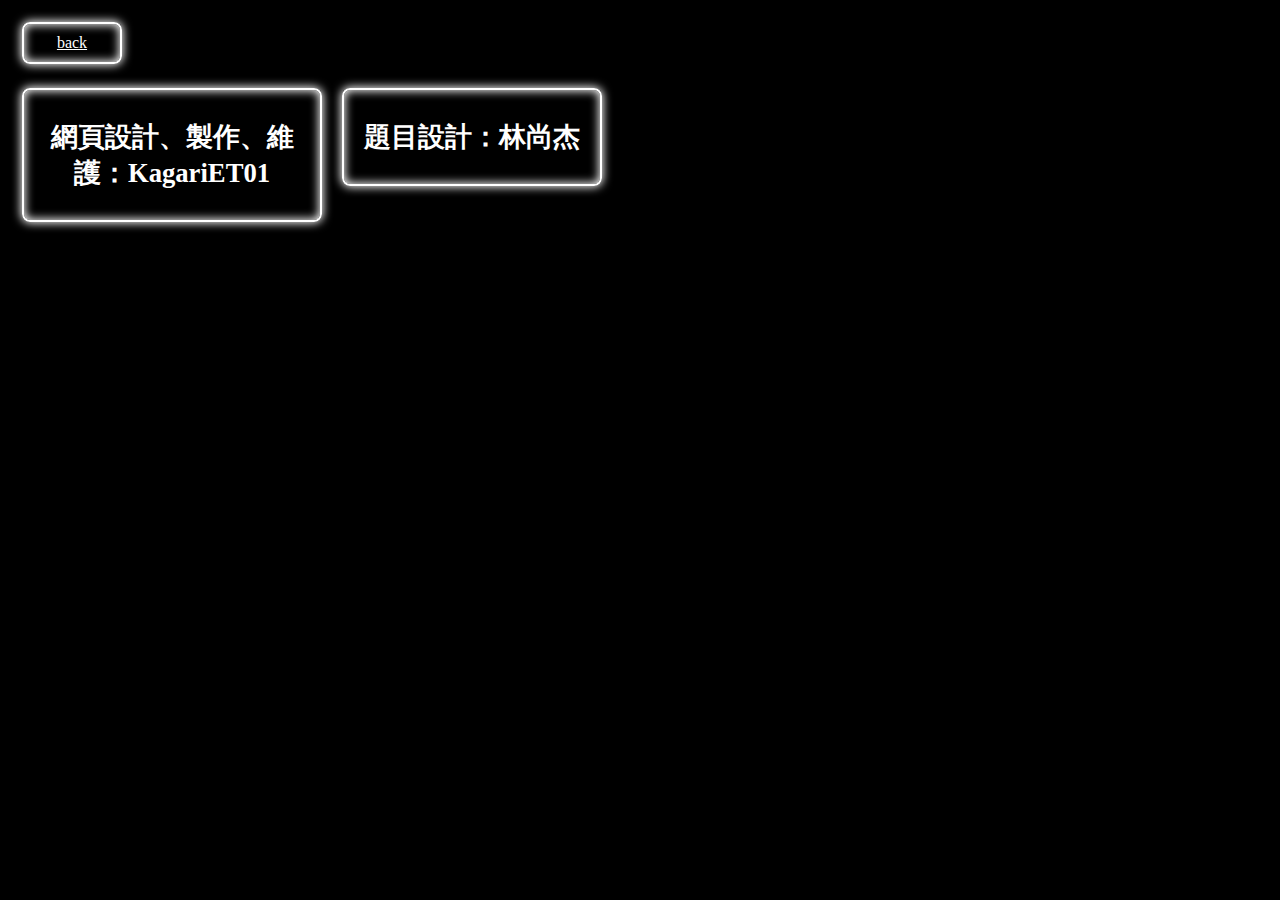
==== about/index.html @ 5396c523 "a" ====
<!DOCTYPE html>
<html>
	<head>
		<title>裙不自禁 - 關於</title>
		<link rel="icon" type="image/x-icon" href="./favicon.ico">
		<link rel="stylesheet" href="./style.css">
	</head>
	<body>
		<header>
			<a class="box" href="../" style="width: 100px;text-align: center;">back</a>
		</header>
		<main>
			<div class="box outside_content">
				<button onclick="show('KagariET01');"><h1>網頁設計、製作、維護：KagariET01</h1></button>
				<div id="KagariET01" class="hide content">
					<p>
						<ul>
							<li>姓名：蔡奕章</li>
							<li>身份：板中資訊社 社長</li>
							<li>負責工作：網頁設計、製作、維護</li>
						</ul>
						你好，我是KagariET01，請多指教<br>
						<a href="https://kagariet01.github.io/about">我的個人網頁</a><br>
						小ㄌㄌ真的超可愛，我好喜歡<br>
						<img src="https://avatars.githubusercontent.com/u/66681962" style="width: -webkit-fill-available;">
					</p>
				</div>
			</div>
			<div class="box outside_content">
				<button onclick="show('林尚杰');"><h1>題目設計：林尚杰</h1></button>
				<div id="林尚杰" class="hide content">
					<p>
						<ul>
							<li>姓名：林尚杰</li>
							<li>身份：板中學生會 副學權長</li>
							<li>負責工作：題目設計</li>
						</ul>
					</p>
				</div>
			</div>
		</main>

		<script src="./script.js"></script>
	</body>
</html>
---- about/style.css ----
html{
	width: 100%;
	height: 100%;
}

body{
	width: 100%;
	height: 100%;
	margin: 0;
	overflow: auto;
	background-color: #000;
	padding:8px;
}

*{
	box-sizing: border-box;
	--shadow_len: 10px;
	--box_color: #fff;
	color:#fff;
	transition: height 1s cubic-bezier(.2, .8, .2, .8);
	font-family: "Microsoft JhengHei";
}

.box{
	padding: var(--shadow_len);
	margin: var(--shadow_len);
	box-shadow:
		0 0 var(--shadow_len) 1px var(--box_color),
		inset 0 0 var(--shadow_len) 1px var(--box_color);
	border-radius: 8px;
	border: var(--box_color) 2px solid;
}

div{
	width: auto;
	height: auto;
}

header{
	width: auto;
	height: auto;
	display: flex;
	margin: .25em;
}

main{
	margin: 0.25em;
	width: revert;
	display: flex;
	flex-direction: row;
	align-items: flex-start;
	flex-wrap: wrap;
}

button{
	background-color: none;
	background:none;
	border: none;
	width: -webkit-fill-available;
}

.content{
	height: 500px;
	overflow: auto;
}


.content.hide{
	height: 0;
}

.outside_content{
	max-width: 300px;
}
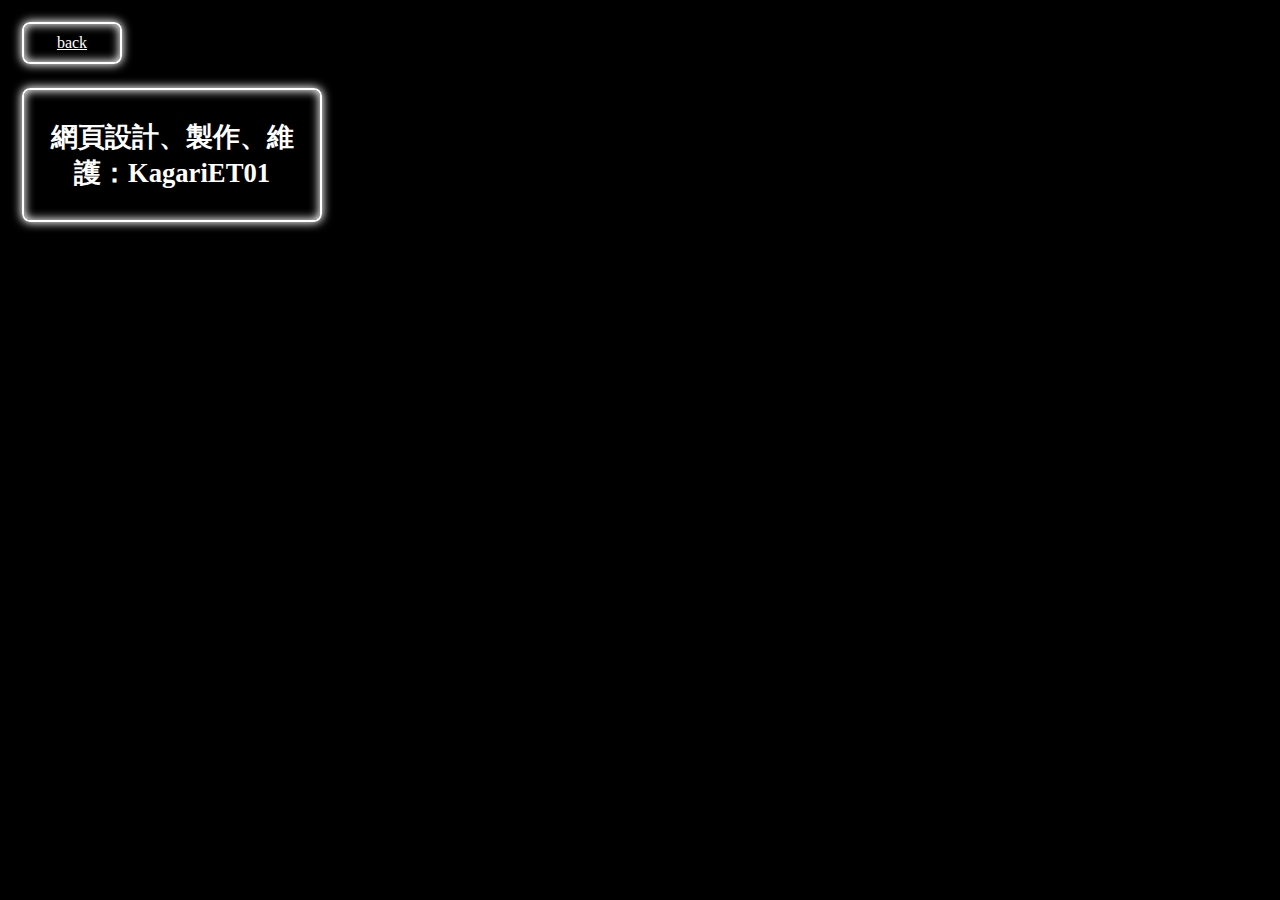
==== commit 60468217: "Update index.html" ====
--- a/about/index.html
+++ b/about/index.html
@@ -26,7 +26,7 @@
 					</p>
 				</div>
 			</div>
-			<div class="box outside_content">
+			<!--<div class="box outside_content">
 				<button onclick="show('林尚杰');"><h1>題目設計：林尚杰</h1></button>
 				<div id="林尚杰" class="hide content">
 					<p>
@@ -37,7 +37,7 @@
 						</ul>
 					</p>
 				</div>
-			</div>
+			</div>-->
 		</main>
 
 		<script src="./script.js"></script>
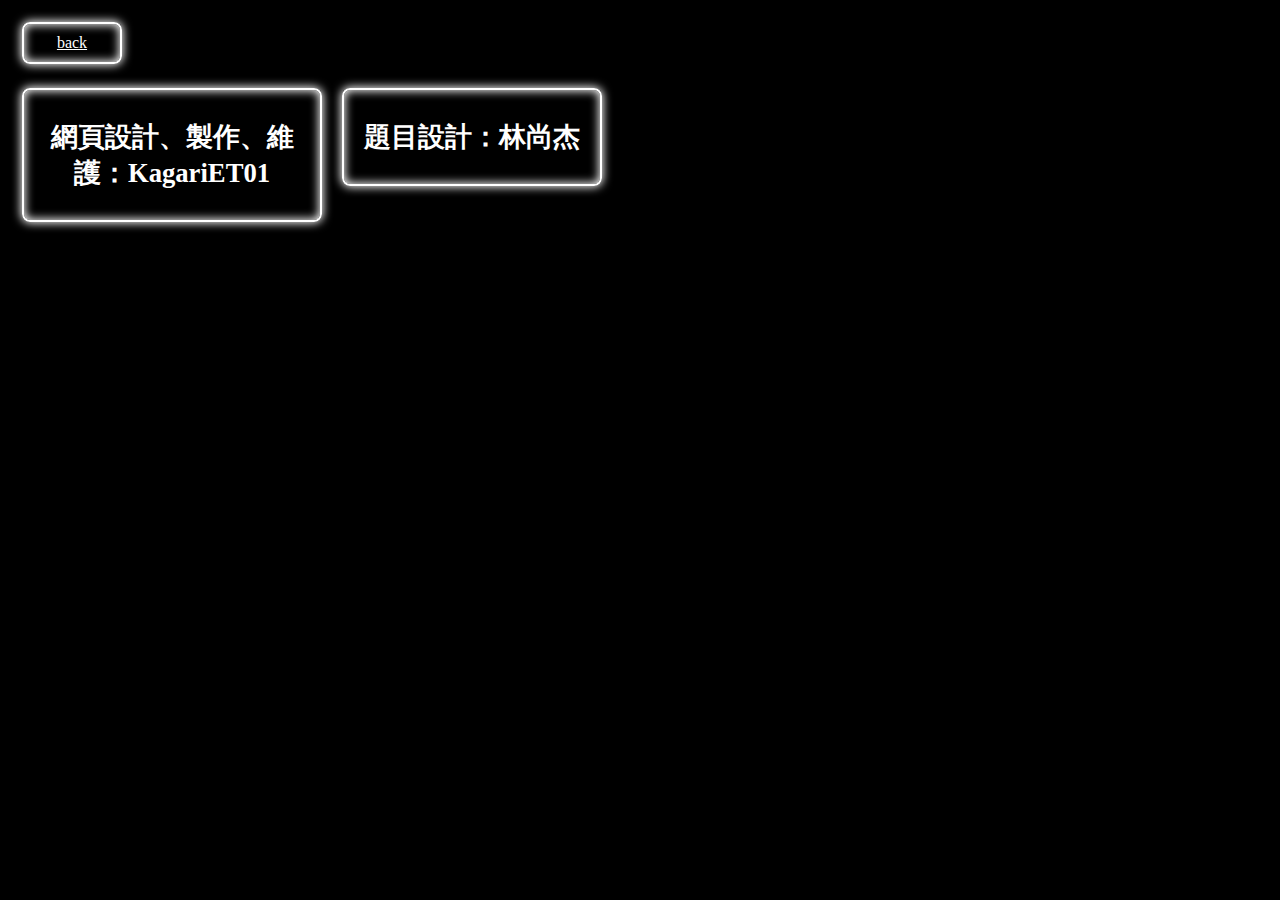
==== commit 5cc616aa: "a" ====
--- a/about/index.html
+++ b/about/index.html
@@ -1,45 +1 @@
-<!DOCTYPE html>
-<html>
-	<head>
-		<title>裙不自禁 - 關於</title>
-		<link rel="icon" type="image/x-icon" href="./favicon.ico">
-		<link rel="stylesheet" href="./style.css">
-	</head>
-	<body>
-		<header>
-			<a class="box" href="../" style="width: 100px;text-align: center;">back</a>
-		</header>
-		<main>
-			<div class="box outside_content">
-				<button onclick="show('KagariET01');"><h1>網頁設計、製作、維護：KagariET01</h1></button>
-				<div id="KagariET01" class="hide content">
-					<p>
-						<ul>
-							<li>姓名：蔡奕章</li>
-							<li>身份：板中資訊社 社長</li>
-							<li>負責工作：網頁設計、製作、維護</li>
-						</ul>
-						你好，我是KagariET01，請多指教<br>
-						<a href="https://kagariet01.github.io/about">我的個人網頁</a><br>
-						小ㄌㄌ真的超可愛，我好喜歡<br>
-						<img src="https://avatars.githubusercontent.com/u/66681962" style="width: -webkit-fill-available;">
-					</p>
-				</div>
-			</div>
-			<!--<div class="box outside_content">
-				<button onclick="show('林尚杰');"><h1>題目設計：林尚杰</h1></button>
-				<div id="林尚杰" class="hide content">
-					<p>
-						<ul>
-							<li>姓名：林尚杰</li>
-							<li>身份：板中學生會 副學權長</li>
-							<li>負責工作：題目設計</li>
-						</ul>
-					</p>
-				</div>
-			</div>-->
-		</main>
-
-		<script src="./script.js"></script>
-	</body>
-</html>+<!DOCTYPE html><html><head><meta name="viewport" content="width=device-width, initial-scale=1.0"><title>裙不自禁 - 關於</title><link rel="icon" type="image/x-icon" href="./favicon.ico"><link rel="stylesheet" href="./style.css"></head><body><header><a class="box" href="../" style="width: 100px;text-align: center;">back</a></header><main><div class="box outside_content"><button onclick="show('KagariET01');"><h1>網頁設計、製作、維護：KagariET01</h1></button><div id="KagariET01" class="hide content"><p><ul><li>姓名：蔡奕章</li><li>身份：板中資訊社 社長</li><li>負責工作：網頁設計、製作、維護</li></ul>你好，我是KagariET01，請多指教<br><a href="https://kagariet01.github.io/about">我的個人網頁</a><br>小ㄌㄌ真的超可愛，我好喜歡<br><img src="https://avatars.githubusercontent.com/u/66681962" style="width: -webkit-fill-available;"></p></div></div><div class="box outside_content"><button onclick="show('林尚杰');"><h1>題目設計：林尚杰</h1></button><div id="林尚杰" class="hide content"><p><ul><li>姓名：林尚杰</li><li>身份：板中學生會 副學權長</li><li>負責工作：題目設計</li></ul></p></div></div></main><script src="./script.js"></script></body></html>--- a/about/style.css
+++ b/about/style.css
@@ -1,74 +1 @@
-html{
-	width: 100%;
-	height: 100%;
-}
-
-body{
-	width: 100%;
-	height: 100%;
-	margin: 0;
-	overflow: auto;
-	background-color: #000;
-	padding:8px;
-}
-
-*{
-	box-sizing: border-box;
-	--shadow_len: 10px;
-	--box_color: #fff;
-	color:#fff;
-	transition: height 1s cubic-bezier(.2, .8, .2, .8);
-	font-family: "Microsoft JhengHei";
-}
-
-.box{
-	padding: var(--shadow_len);
-	margin: var(--shadow_len);
-	box-shadow:
-		0 0 var(--shadow_len) 1px var(--box_color),
-		inset 0 0 var(--shadow_len) 1px var(--box_color);
-	border-radius: 8px;
-	border: var(--box_color) 2px solid;
-}
-
-div{
-	width: auto;
-	height: auto;
-}
-
-header{
-	width: auto;
-	height: auto;
-	display: flex;
-	margin: .25em;
-}
-
-main{
-	margin: 0.25em;
-	width: revert;
-	display: flex;
-	flex-direction: row;
-	align-items: flex-start;
-	flex-wrap: wrap;
-}
-
-button{
-	background-color: none;
-	background:none;
-	border: none;
-	width: -webkit-fill-available;
-}
-
-.content{
-	height: 500px;
-	overflow: auto;
-}
-
-
-.content.hide{
-	height: 0;
-}
-
-.outside_content{
-	max-width: 300px;
-}
+html{width: 100%;height: 100%;}body{width: 100%;height: 100%;margin: 0;overflow: auto;background-color: #000;padding:8px;}*{box-sizing: border-box;--shadow_len: 10px;--box_color: #fff;color:#fff;transition: height 1s cubic-bezier(.2, .8, .2, .8);font-family: "Microsoft JhengHei";}.box{padding: var(--shadow_len);margin: var(--shadow_len);box-shadow:0 0 var(--shadow_len) 1px var(--box_color),inset 0 0 var(--shadow_len) 1px var(--box_color);border-radius: 8px;border: var(--box_color) 2px solid;}div{width: auto;height: auto;}header{width: auto;height: auto;display: flex;margin: .25em;}main{margin: 0.25em;width: revert;display: flex;flex-direction: row;align-items: flex-start;flex-wrap: wrap;}button{background-color: none;background:none;border: none;width: -webkit-fill-available;}.content{height: 500px;overflow: auto;}.content.hide{height: 0;}.outside_content{max-width: 300px;}